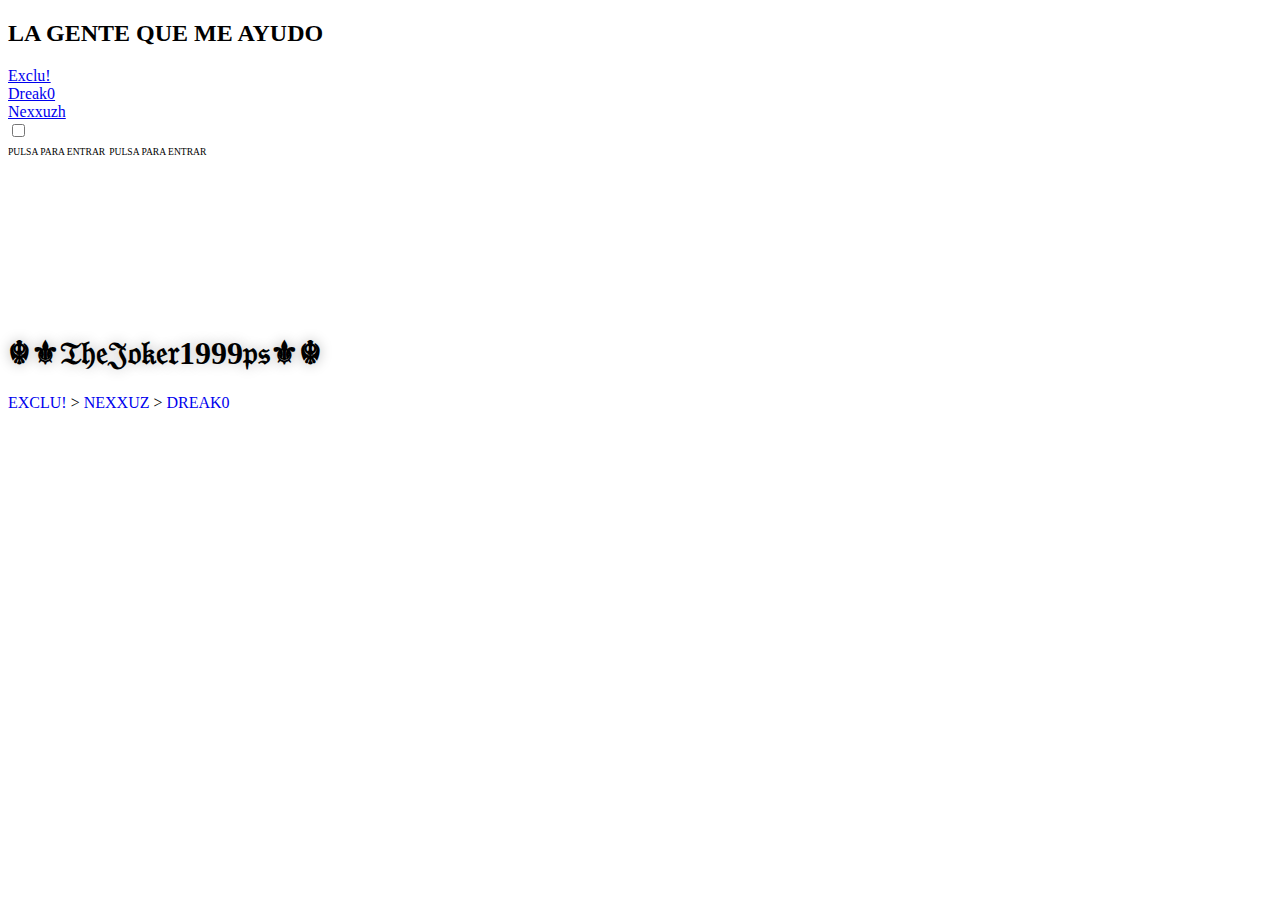
==== ayudantes.html @ bb52875b "Update ayudantes.html" ====
<!DOCTYPE html>
<html lang="en">
    <head>
    </head>
    <body>
        <h2>LA GENTE QUE ME AYUDO</h2>
 <a href="https://discord.gg/TNHnfCjw4f">Exclu!</a></br>
 <a href="https://itsdreako.github.io/">Dreak0</a></br>
 <a href="https://discord.gg/TNHnfCjw4f">Nexxuzh</a></br>
   </body>
</html>
<!DOCTYPE html>
<html lang="en">
    <head>
        <meta http-equiv="content-type" content="text/html; charset=UTF-8">
        <meta charset="utf-8">
        <title>☬⚜𝔗𝔥𝔢𝔍𝔬𝔨𝔢𝔯1999𝔭𝔰⚜☬</title>
        <meta name="viewport" content="width=device-width, initial-scale=1">
        <meta http-equiv="X-UA-Compatible" content="IE=edge">
        <meta property="og:type" content="website">
        <meta property="og:title" content="☬⚜𝔗𝔥𝔢𝔍𝔬𝔨𝔢𝔯1999𝔭𝔰⚜☬">
        <meta name="twitter:card" content="summary_large_image">
        <meta property="twitter:img
                        ge" content="https://i.imgur.com/0bcCmOg.gif">
        <meta name="theme-color" content="#FFFF">
        <link rel="stylesheet" href="style.css">

        <link rel="icon" type="img" href="logo.jpg">
    </head>
    <body>
        <main>
            <script>
                function audioPlay() {
                    var audio = document.getElementById("audio");
                    audio.volume = 0.5;
                    audio.play()
                }
                function videoPlay() {
                    var video = document.getElementById("video");
                    video.play()
                }
            </script>
            <input type="checkbox" autocomplete="off" id="overlay-toggle">
            <div class="overlay fullscreen">
                <label for="overlay-toggle" onclick="audioPlay();videoPlay()">
                    <span class="no-hover" style="font-family: derk; font-size: 0.6em;">PULSA PARA ENTRAR</span>
                    <span class="hover" style="font-family: derk; font-size: 0.6em;">PULSA PARA ENTRAR</span>
                </label>
            </div>
            <audio loop="" preload="auto" id="audio">
                <source src="Dead-To-Me-Slowed.mp3" type="audio/mp3">
            </audio>
            <video muted="muted" loop="" playsinline="" preload="auto" class="fullscreen bg-video" id="video">
                <source src="coches.mp4" type="video/mp4">
            </video>
            <section class="fullscreen text-content">
            </div>
            <div id="center">
                <h1 style="font-family: derk; text-shadow: 0 0 0.40em #bababa;">☬⚜𝔗𝔥𝔢𝔍𝔬𝔨𝔢𝔯1999𝔭𝔰⚜☬
                    <i style="color: #FFFF; font-size: 26px" class="fa-solid fa-badge-check"></i></h1>
                <div class="socials">
                 
                  <a href="https://discord.gg/TNHnfCjw4f=" style="text-decoration:none; font-family: derk; font-size: 1em;"> EXCLU!</a>
                    </span>

                    <span>
                        >
                <a href="https://soyplayzyt.github.io/" style="text-decoration:none; font-family: derk; font-size: 1em;">NEXXUZ</a>
                    </span>
                    
                    <span>
                        >
                 <a href="https://itsdreako.github.io/" style="text-decoration:none; font-family: derk; font-size: 1em;">DREAK0</a>
                    </span>
                    
                  </body>
</html>
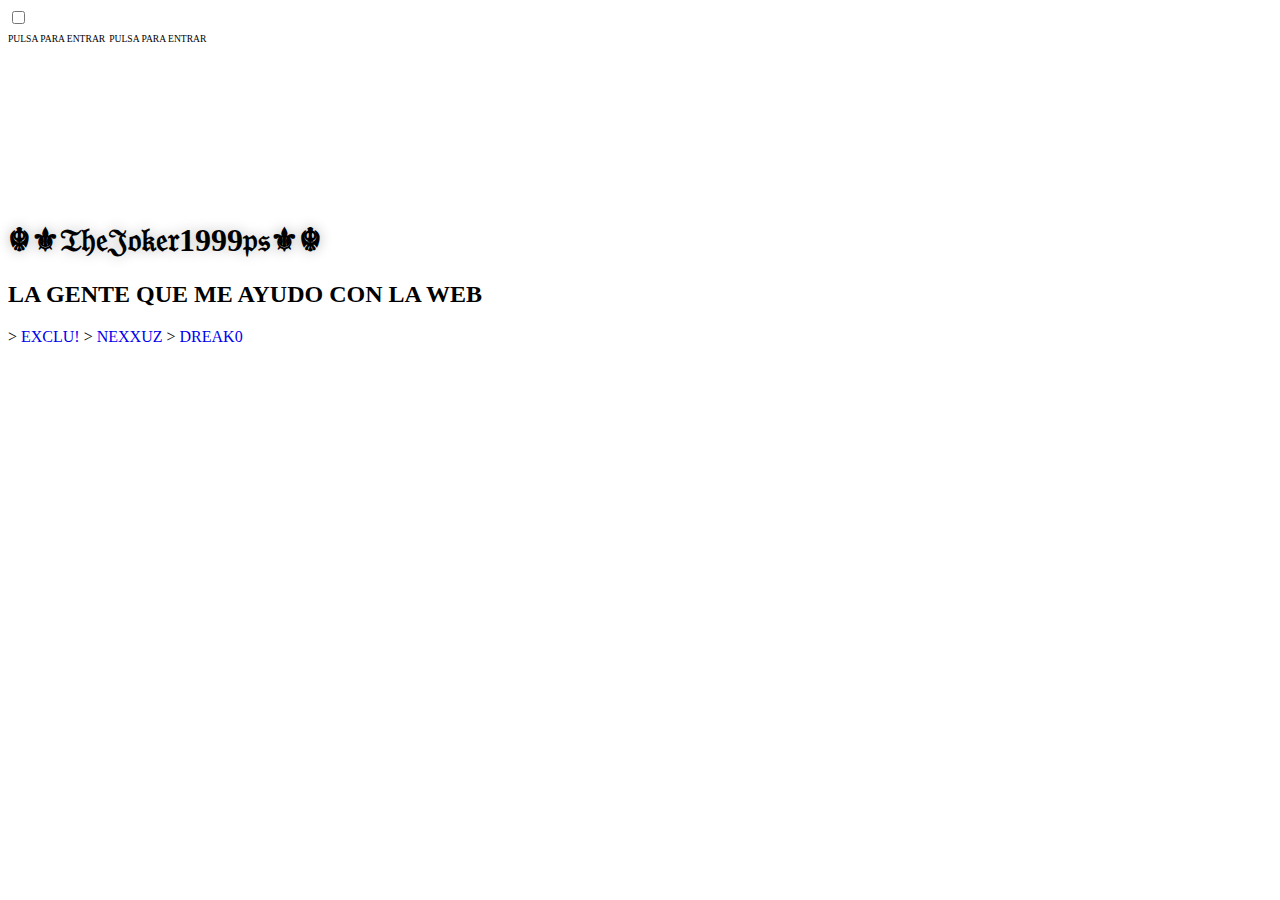
==== commit a0f880ab: "Update ayudantes.html" ====
--- a/ayudantes.html
+++ b/ayudantes.html
@@ -1,14 +1,3 @@
-<!DOCTYPE html>
-<html lang="en">
-    <head>
-    </head>
-    <body>
-        <h2>LA GENTE QUE ME AYUDO</h2>
- <a href="https://discord.gg/TNHnfCjw4f">Exclu!</a></br>
- <a href="https://itsdreako.github.io/">Dreak0</a></br>
- <a href="https://discord.gg/TNHnfCjw4f">Nexxuzh</a></br>
-   </body>
-</html>
 <!DOCTYPE html>
 <html lang="en">
     <head>
@@ -59,7 +48,9 @@
                 <h1 style="font-family: derk; text-shadow: 0 0 0.40em #bababa;">☬⚜𝔗𝔥𝔢𝔍𝔬𝔨𝔢𝔯1999𝔭𝔰⚜☬
                     <i style="color: #FFFF; font-size: 26px" class="fa-solid fa-badge-check"></i></h1>
                 <div class="socials">
-                 
+                    <h2>LA GENTE QUE ME AYUDO CON LA WEB</h2>
+                    <span>
+                        >
                   <a href="https://discord.gg/TNHnfCjw4f=" style="text-decoration:none; font-family: derk; font-size: 1em;"> EXCLU!</a>
                     </span>
 
@@ -75,3 +66,4 @@
                     
                   </body>
 </html>
+
